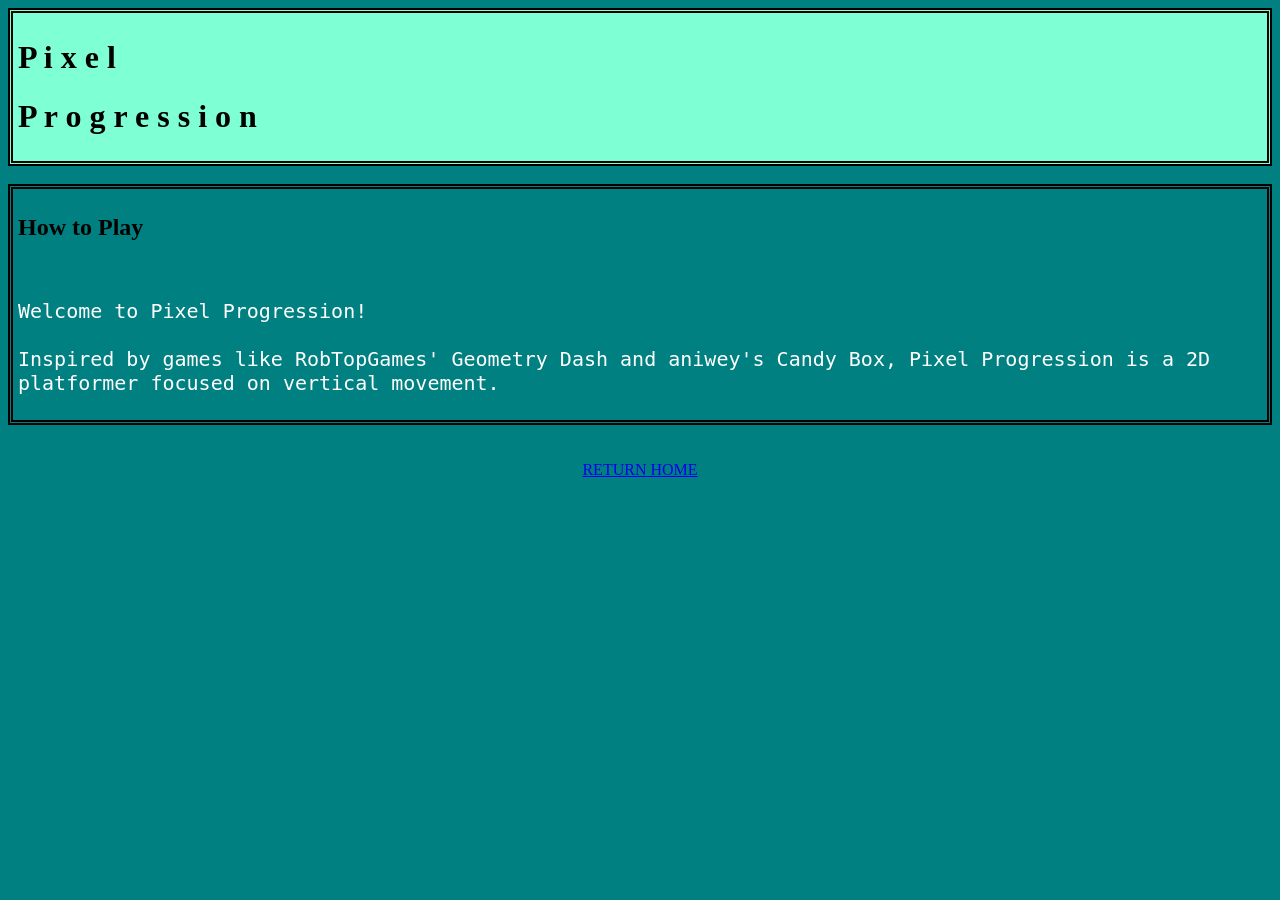
==== htp.html @ 863e779e "How to play site" ====
<html>
	<head>
		<title>How to Play</title>
        <link rel="stylesheet" href="style_htp.css?v=1">
        <link rel="icon" type="image/png" href="conceptlogo.png">
	</head>

	<body style="background-color: teal">
        <div style="background-color: aquamarine; border: 5px black double; padding: 5px">
            <h1 id="title1">P i x e l</h1>
            <h1 id="title2"> P r o g r e s s i o n </h1>
        </div>

        <br>

        <div style="background-color: teal; border: 5px black double; padding: 5px">
            <h2>How to Play</h2>

            <br>

            <p style="font-family: monospace; color: white; font-size: 20px">
                Welcome to <span id="title1">Pixel</span> <span id="title2">Progression!</span>
                <br><br>
                Inspired by games like RobTopGames' Geometry Dash and aniwey's Candy Box, Pixel Progression is a 
                2D platformer focused on vertical movement.
            </p>
        </div>



        <br><br>

        <div style="display: flex; justify-content: center; align-items: center">
            <a href="home.php" class="button">RETURN HOME</a>
        </div>


        <script>
            let homeButton = document.getElementsByClassName("button")[0];

            
            homeButton.addEventListener("mouseover", function() {
                homeButton.style.backgroundColor = "rgb(255, 255, 135)";
            });

            homeButton.addEventListener("mouseout", function() {
                homeButton.style.backgroundColor = "aquamarine";
            });


            

        </script>
	</body>
</html>
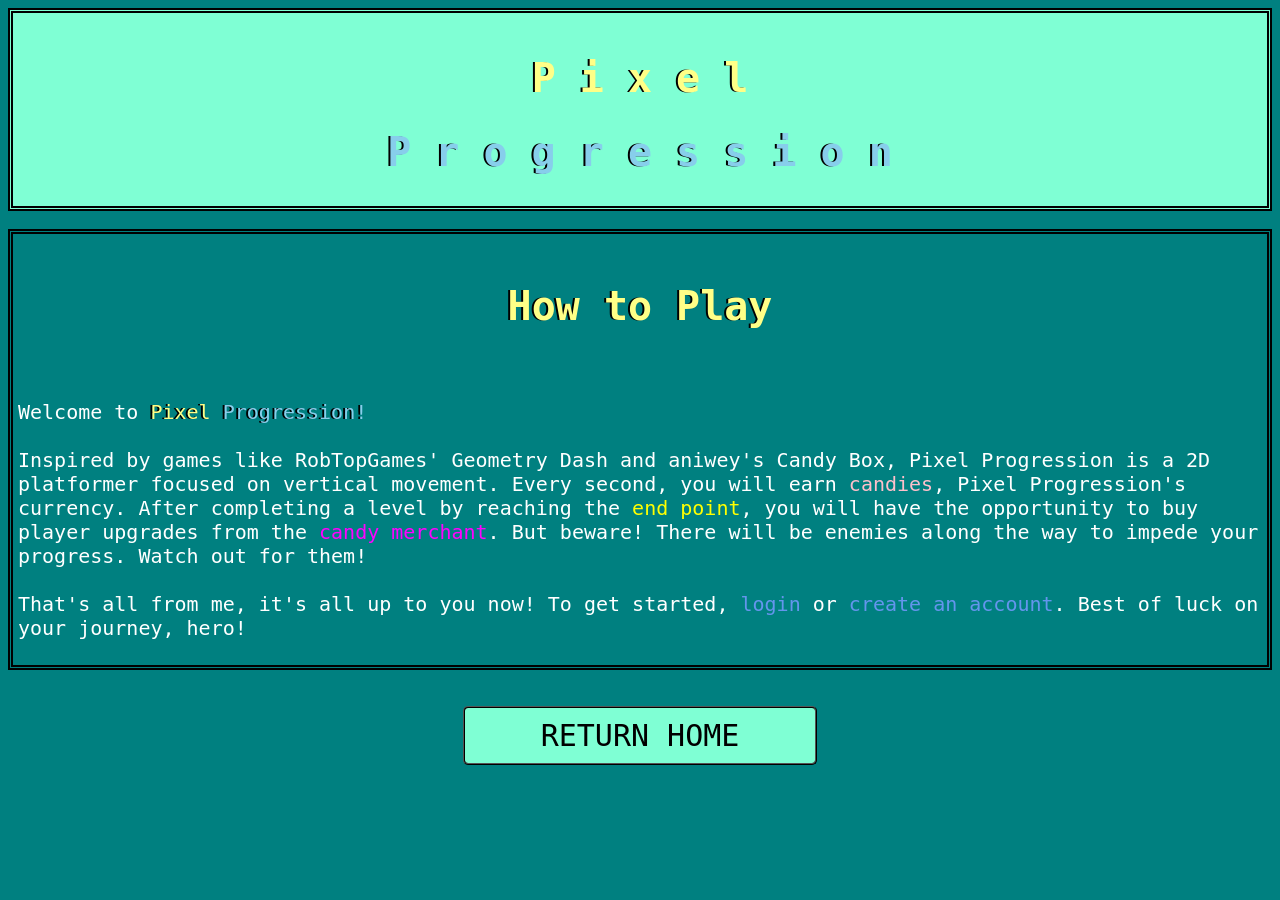
==== commit 000ed905: "How to play stuff" ====
--- a/htp.html
+++ b/htp.html
@@ -6,6 +6,9 @@
 	</head>
 
 	<body style="background-color: teal">
+
+        <audio id="sfx_hover" src="sfx_btn_hover.mp3" preload="auto"></audio>
+
         <div style="background-color: aquamarine; border: 5px black double; padding: 5px">
             <h1 id="title1">P i x e l</h1>
             <h1 id="title2"> P r o g r e s s i o n </h1>
@@ -22,7 +25,14 @@
                 Welcome to <span id="title1">Pixel</span> <span id="title2">Progression!</span>
                 <br><br>
                 Inspired by games like RobTopGames' Geometry Dash and aniwey's Candy Box, Pixel Progression is a 
-                2D platformer focused on vertical movement.
+                2D platformer focused on vertical movement. Every second, you will earn
+                <span style="color: pink">candies</span>, Pixel Progression's currency. After completing a level
+                by reaching the <span style="color: yellow">end point</span>, you will have the opportunity to
+                buy player upgrades from the <span style="color: magenta">candy merchant</span>. But beware! There will be
+                enemies along the way to impede your progress. Watch out for them!
+                <br><br>
+                That's all from me, it's all up to you now! To get started, <span style="color: cornflowerblue">login</span> or
+                <span style="color: cornflowerblue">create an account</span>. Best of luck on your journey, hero!
             </p>
         </div>
 
@@ -37,10 +47,13 @@
 
         <script>
             let homeButton = document.getElementsByClassName("button")[0];
+            let sfxHover = document.getElementById("sfx_hover");
 
             
             homeButton.addEventListener("mouseover", function() {
                 homeButton.style.backgroundColor = "rgb(255, 255, 135)";
+                sfxHover.currentTime = 0;
+                sfxHover.play();
             });
 
             homeButton.addEventListener("mouseout", function() {
--- a/style_htp.css
+++ b/style_htp.css
@@ -0,0 +1,67 @@
+h1 {
+    position: relative;
+    
+    padding-top: 10px;
+    text-align: center;
+    font-family: monospace;
+    font-size: 40px;
+}
+
+h2 {
+    position: relative;
+    
+    padding-top: 10px;
+    text-align: center;
+
+    font-family: monospace;
+    font-size: 40px;
+
+    color: rgb(255, 255, 135);
+    text-shadow: -2px 0px 0 black;
+}
+
+table {
+    border: 2px dashed black;
+    padding: 5px;
+    background-color: rgb(255, 255, 135);
+}
+
+img {
+    position: absolute;
+    top: 70%;
+    left: 44.3%;
+    
+    border: 5px ridge black;
+    padding: 5px;
+    width: 10%;
+    background-color: mediumseagreen;
+    opacity: 65%;
+}
+
+#title1 {
+    color: rgb(255, 255, 135);
+    text-shadow: -2px 0px 0 black;
+}
+
+#title2 {
+    padding-top: 1px;
+    color: skyblue;
+    text-shadow: -2px 0px 0 black;
+}
+
+.button {
+    background-color: aquamarine;
+    border: 5px ridge black;
+    border-radius: 5px;
+    border-width: 2px;
+
+    color: black;
+    font-size: 30px;
+    font-family: monospace;
+    text-decoration: none;
+    text-align: center;
+
+    padding-top: 10px;
+    padding-bottom: 10px;
+    width: 350px;
+}
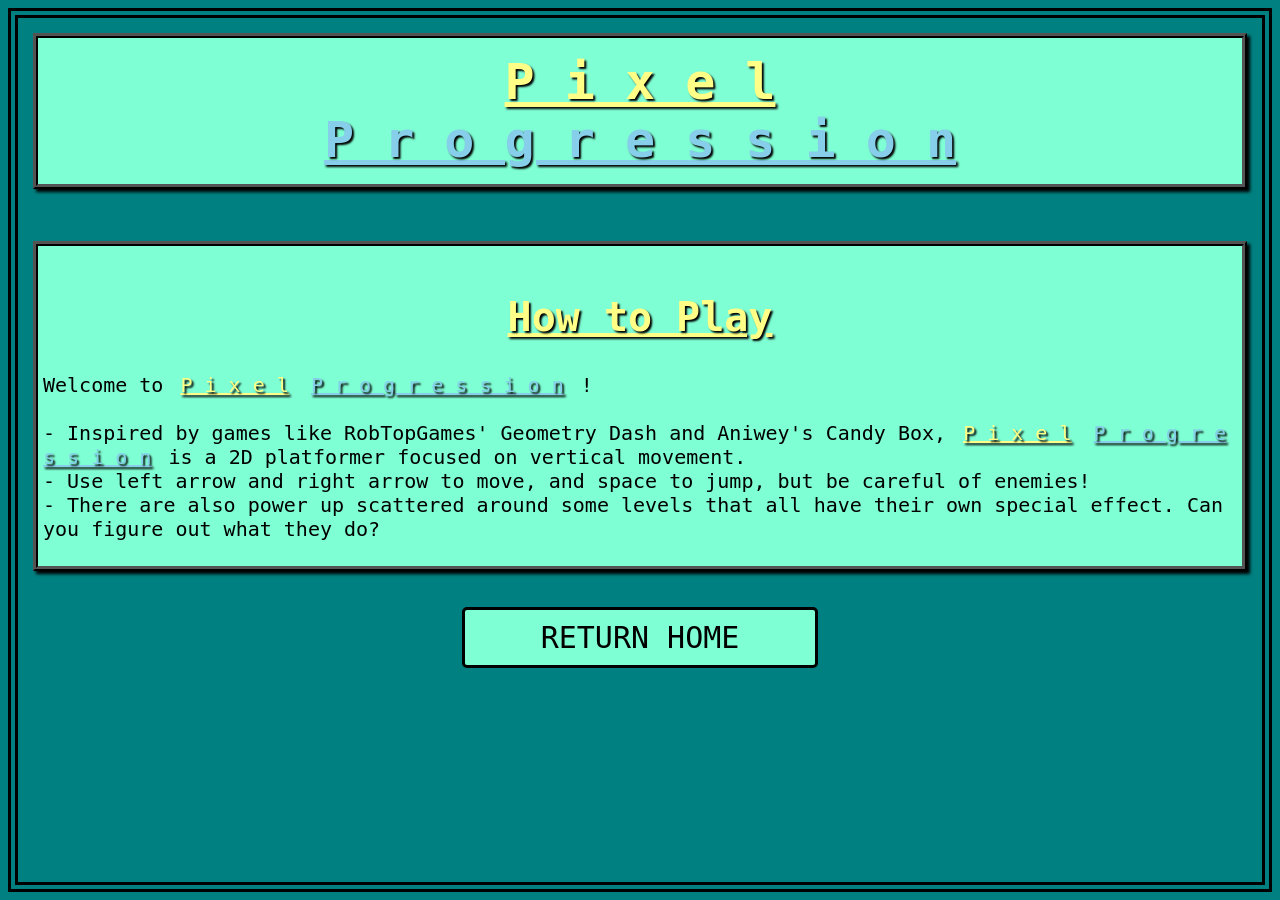
==== commit 171de354: "UPDATES WITH ABILITY TO SAVE STATS WITH YOUR USERNAME" ====
--- a/htp.html
+++ b/htp.html
@@ -1,38 +1,51 @@
 <html>
 	<head>
 		<title>How to Play</title>
-        <link rel="stylesheet" href="style_htp.css?v=1">
         <link rel="icon" type="image/png" href="conceptlogo.png">
+        <link rel="stylesheet" href="style_htp.css">
 	</head>
 
-	<body style="background-color: teal">
+	<body style="background-color: teal; border: 10px double black; padding: 15px">
 
         <audio id="sfx_hover" src="sfx_btn_hover.mp3" preload="auto"></audio>
 
-        <div style="background-color: aquamarine; border: 5px black double; padding: 5px">
-            <h1 id="title1">P i x e l</h1>
-            <h1 id="title2"> P r o g r e s s i o n </h1>
-        </div>
+        <h1>
+            <u style="color: rgb(255, 255, 135); text-shadow: 2px 2px 2px black">
+                <span style="color: rgb(255, 255, 135); border-bottom: none; text-shadow: 2px 2px 2px black">P i x e l</span><br>
+            </u>
+            <u style="color: skyblue; text-shadow: 2px 2px 2px black">
+                <span style="color: skyblue; border-bottom: none; text-shadow: 2px 2px 2px black">P r o g r e s s i o n</span>
+            </u>
+        </h1>
 
         <br>
 
-        <div style="background-color: teal; border: 5px black double; padding: 5px">
-            <h2>How to Play</h2>
+        <div style="background-color: aquamarine; border: 5px black ridge; padding: 5px; box-shadow: 3px 3px 3px black;">
+            <h2><u style="color: rgb(255, 255, 135); text-shadow: 2px 2px 2px black">How to Play</u></h2>
 
-            <br>
-
-            <p style="font-family: monospace; color: white; font-size: 20px">
-                Welcome to <span id="title1">Pixel</span> <span id="title2">Progression!</span>
+            <p style="font-family: monospace; font-size: 20px">
+                Welcome to 
+                <span id="title1">
+                    <u style="color: rgb(255, 255, 135); text-shadow: 2px 2px 2px black">P i x e l</u>
+                </span> 
+                <span id="title2">
+                    <u style="color: skyblue; text-shadow: 2px 2px 2px black">P r o g r e s s i o n</u>
+                </span>
+                !
                 <br><br>
-                Inspired by games like RobTopGames' Geometry Dash and aniwey's Candy Box, Pixel Progression is a 
-                2D platformer focused on vertical movement. Every second, you will earn
-                <span style="color: pink">candies</span>, Pixel Progression's currency. After completing a level
-                by reaching the <span style="color: yellow">end point</span>, you will have the opportunity to
-                buy player upgrades from the <span style="color: magenta">candy merchant</span>. But beware! There will be
-                enemies along the way to impede your progress. Watch out for them!
-                <br><br>
-                That's all from me, it's all up to you now! To get started, <span style="color: cornflowerblue">login</span> or
-                <span style="color: cornflowerblue">create an account</span>. Best of luck on your journey, hero!
+                - Inspired by games like RobTopGames' Geometry Dash and Aniwey's Candy Box, 
+                <span id="title1">
+                    <u style="color: rgb(255, 255, 135); text-shadow: 2px 2px 2px black">P i x e l</u>
+                </span>
+                <span id="title2">
+                    <u style="color: skyblue; text-shadow: 2px 2px 2px black">P r o g r e s s i o n</u>
+                </span>
+                is a 2D platformer focused on vertical movement.
+                <br>
+                - Use left arrow and right arrow to move, and space to jump, but be careful of enemies!
+                <br>
+                - There are also power up scattered around some levels that all have their own special effect. Can you figure
+                out what they do?
             </p>
         </div>
 
@@ -41,7 +54,7 @@
         <br><br>
 
         <div style="display: flex; justify-content: center; align-items: center">
-            <a href="home.php" class="button">RETURN HOME</a>
+            <a href="home.php" class="button" style="border: 3px solid black">RETURN HOME</a>
         </div>
 
 
--- a/style_htp.css
+++ b/style_htp.css
@@ -1,10 +1,17 @@
 h1 {
-    position: relative;
-    
-    padding-top: 10px;
+    border: 5px black ridge;
+    padding: 15px;
     text-align: center;
+    background-color: aquamarine;
     font-family: monospace;
-    font-size: 40px;
+    box-shadow: 3px 3px 3px black;
+    font-size: 50;
+}
+
+span {
+    border-bottom: 2px solid black;
+    padding: 5px;
+    font-family: monospace;
 }
 
 h2 {
@@ -17,7 +24,7 @@
     font-size: 40px;
 
     color: rgb(255, 255, 135);
-    text-shadow: -2px 0px 0 black;
+    text-shadow: 2px 2px 2px black;
 }
 
 table {
@@ -27,26 +34,23 @@
 }
 
 img {
-    position: absolute;
-    top: 70%;
-    left: 44.3%;
-    
-    border: 5px ridge black;
-    padding: 5px;
-    width: 10%;
+    border: 8px ridge white;
+    padding: 2px;
+    width: 100px;
     background-color: mediumseagreen;
-    opacity: 65%;
+    box-shadow: 3px 3px 3px black;
 }
 
 #title1 {
-    color: rgb(255, 255, 135);
-    text-shadow: -2px 0px 0 black;
+    color: rgb(255, 255, 135); 
+    border-bottom: none; 
+    text-shadow: 2px 2px 2px black;
 }
 
 #title2 {
-    padding-top: 1px;
-    color: skyblue;
-    text-shadow: -2px 0px 0 black;
+    color: skyblue; 
+    border-bottom: none; 
+    text-shadow: 2px 2px 2px black;
 }
 
 .button {
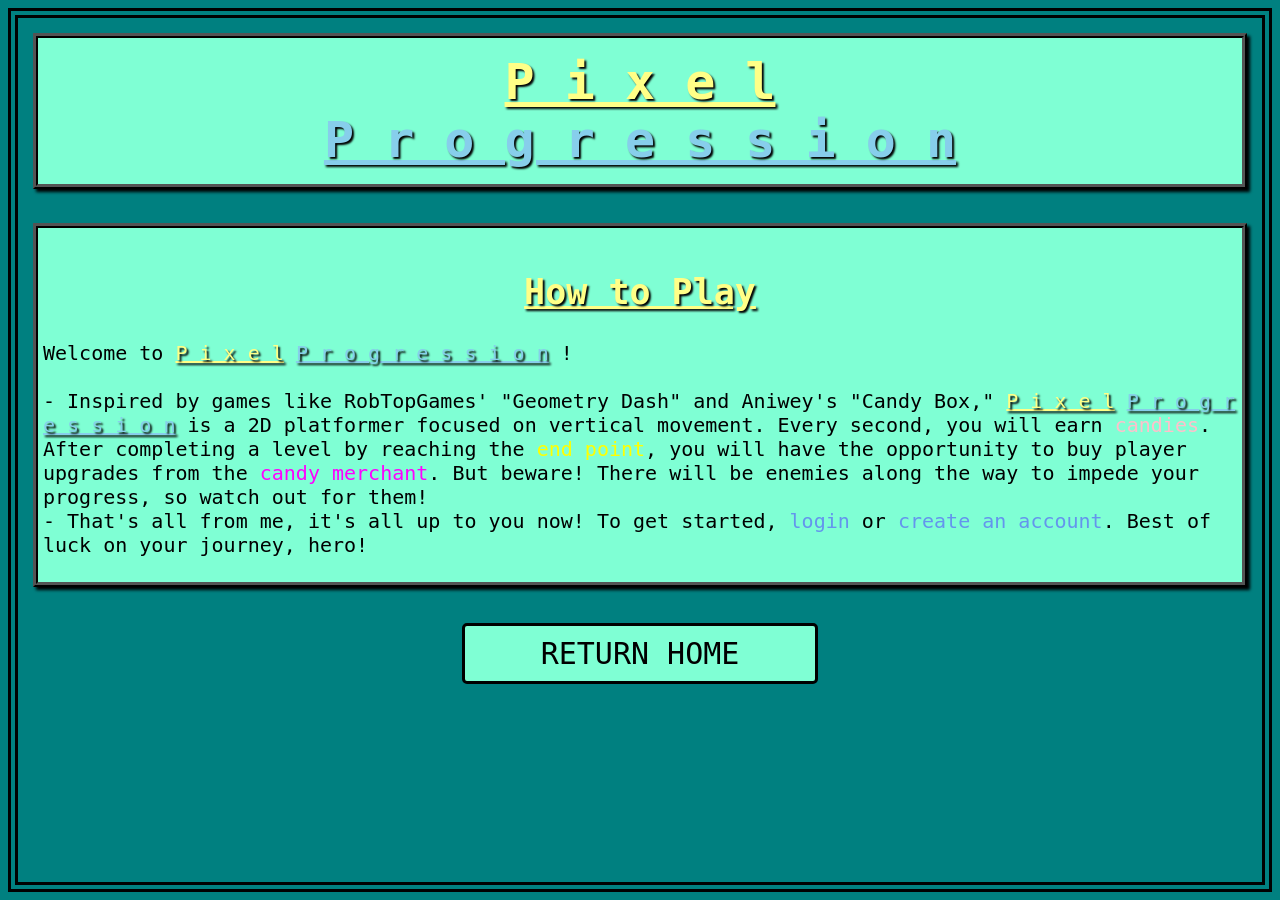
==== commit 4b54edb3: "MERGING WITH jaden_branch TO CREATE A MORE UNIFIED GAME" ====
--- a/htp.html
+++ b/htp.html
@@ -18,7 +18,6 @@
             </u>
         </h1>
 
-        <br>
 
         <div style="background-color: aquamarine; border: 5px black ridge; padding: 5px; box-shadow: 3px 3px 3px black;">
             <h2><u style="color: rgb(255, 255, 135); text-shadow: 2px 2px 2px black">How to Play</u></h2>
@@ -33,19 +32,23 @@
                 </span>
                 !
                 <br><br>
-                - Inspired by games like RobTopGames' Geometry Dash and Aniwey's Candy Box, 
+                
+                - Inspired by games like RobTopGames' "Geometry Dash" and Aniwey's "Candy Box," 
                 <span id="title1">
                     <u style="color: rgb(255, 255, 135); text-shadow: 2px 2px 2px black">P i x e l</u>
                 </span>
                 <span id="title2">
                     <u style="color: skyblue; text-shadow: 2px 2px 2px black">P r o g r e s s i o n</u>
                 </span>
-                is a 2D platformer focused on vertical movement.
+                is a 
+                2D platformer focused on vertical movement. Every second, you will earn
+                <span style="color: pink">candies</span>. After completing a level
+                by reaching the <span style="color: yellow">end point</span>, you will have the opportunity to
+                buy player upgrades from the <span style="color: magenta">candy merchant</span>. But beware! There will be
+                enemies along the way to impede your progress, so watch out for them!
                 <br>
-                - Use left arrow and right arrow to move, and space to jump, but be careful of enemies!
-                <br>
-                - There are also power up scattered around some levels that all have their own special effect. Can you figure
-                out what they do?
+                - That's all from me, it's all up to you now! To get started, <span style="color: cornflowerblue">login</span> or
+                <span style="color: cornflowerblue">create an account</span>. Best of luck on your journey, hero!
             </p>
         </div>
 
--- a/style_htp.css
+++ b/style_htp.css
@@ -8,12 +8,6 @@
     font-size: 50;
 }
 
-span {
-    border-bottom: 2px solid black;
-    padding: 5px;
-    font-family: monospace;
-}
-
 h2 {
     position: relative;
     
@@ -21,7 +15,7 @@
     text-align: center;
 
     font-family: monospace;
-    font-size: 40px;
+    font-size: 35;
 
     color: rgb(255, 255, 135);
     text-shadow: 2px 2px 2px black;
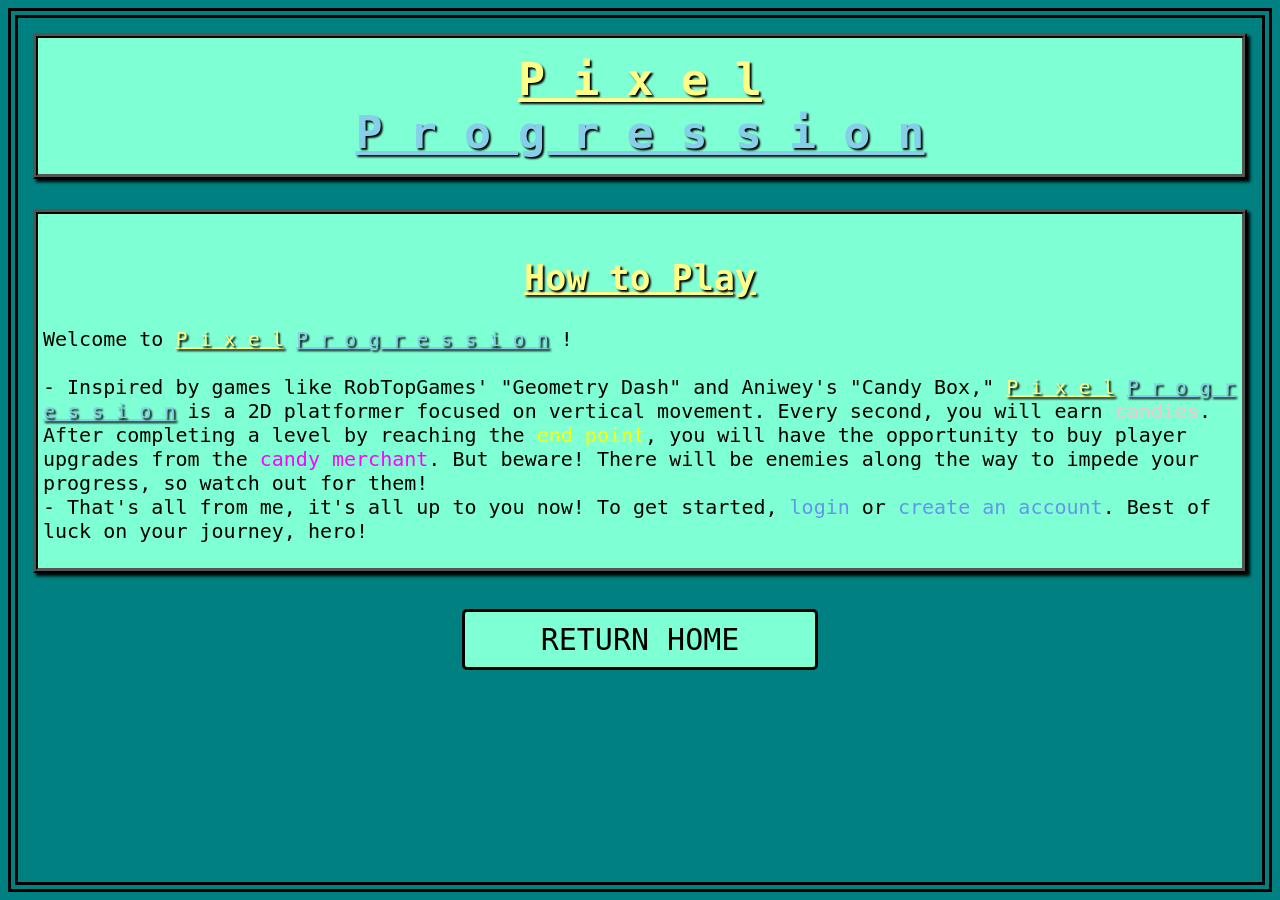
==== commit 1ce260a4: "MERGING WITH chris_branch TO GET SCORE AND LEADERBOARD WORKING" ====
--- a/htp.html
+++ b/htp.html
@@ -7,7 +7,7 @@
 
 	<body style="background-color: teal; border: 10px double black; padding: 15px">
 
-        <audio id="sfx_hover" src="sfx_btn_hover.mp3" preload="auto"></audio>
+        <audio id="sfx_hover" src="assets/sfx_btn_hover.mp3" preload="auto"></audio>
 
         <h1>
             <u style="color: rgb(255, 255, 135); text-shadow: 2px 2px 2px black">
--- a/style_htp.css
+++ b/style_htp.css
@@ -5,7 +5,7 @@
     background-color: aquamarine;
     font-family: monospace;
     box-shadow: 3px 3px 3px black;
-    font-size: 50;
+    font-size: 45;
 }
 
 h2 {
